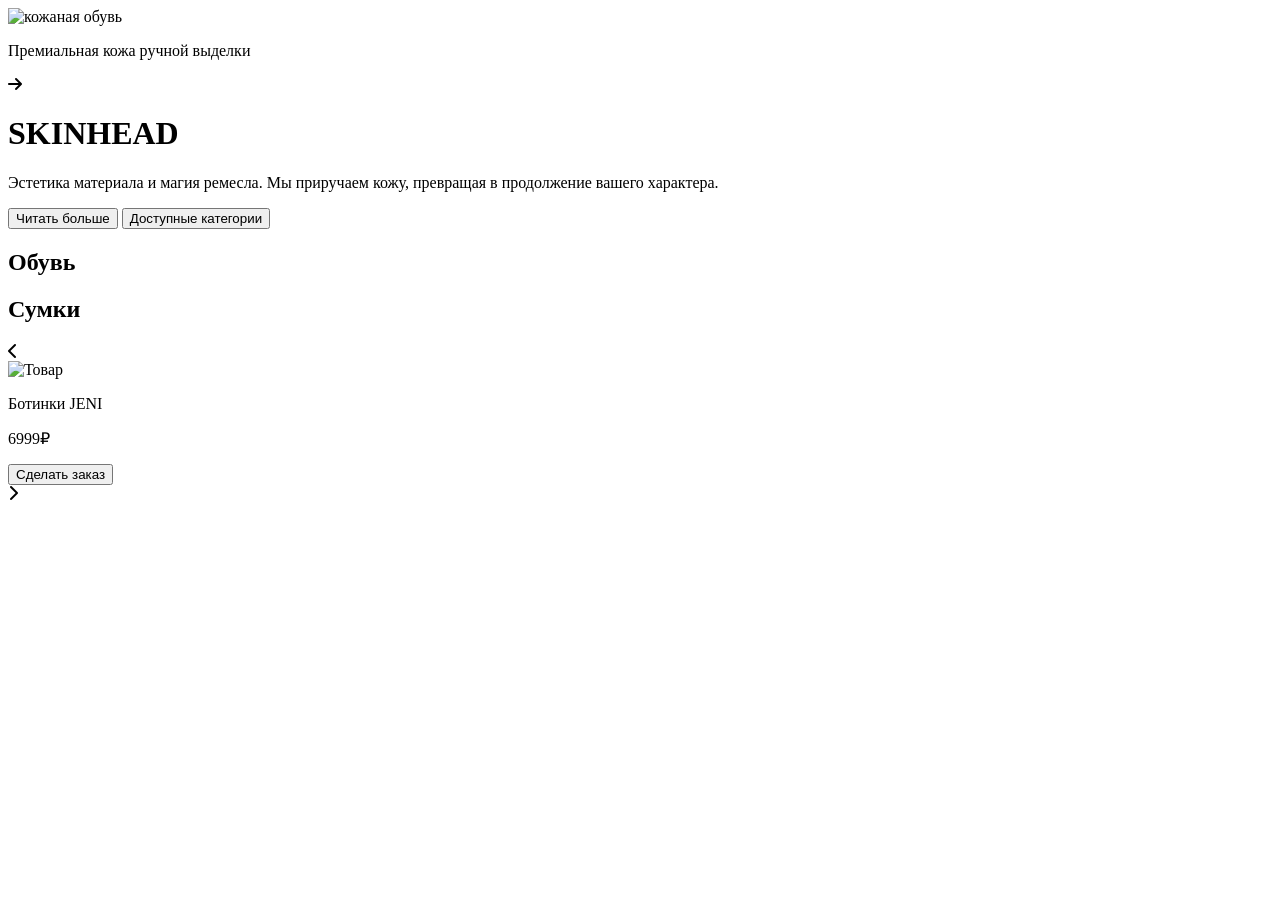
==== index.html @ 627f281a "demo" ====
<!DOCTYPE html>
<html lang="ru">
    <head>
        <meta charset="UTF-8">
        <meta name="viewport" content="width=device-width, initial-scale=1.0, viewport-fit=cover">
        <title>SKINHEAD — Главная</title>
        <link rel="stylesheet" href="https://cdnjs.cloudflare.com/ajax/libs/font-awesome/6.0.0-beta3/css/all.min.css">
        <link rel="stylesheet" href="/skinhead/styles/common.css">
        <link rel="stylesheet" href="/skinhead/styles/index.css">
    </head>
    <body class="page">

    <div id="header-placeholder"></div>
    <div id="chat-placeholder"></div>

    <main class="main">
        <div class="container">
            <!-- промо-баннер -->
            <div class="promo">
            <div class="promo__grid">
                <div class="promo__image-col">
                <div class="promo__img-wrapper">
                    <img class="promo__image" src="/skinhead/assets/main.png" alt="кожаная обувь">
                    <div class="promo__blur-card">
                    <p class="promo__blur-text">Премиальная кожа ручной выделки</p>
                    <div class="promo__blur-arrow" id="blurArrow">
                        <i class="fas fa-arrow-right"></i>
                    </div>
                    </div>
                </div>
                </div>
                <div class="promo__content">
                <h1 class="promo__title">SKINHEAD</h1>
                <p class="promo__desc">Эстетика материала и магия ремесла. Мы приручаем кожу, превращая в продолжение вашего характера.</p>
                <div class="promo__buttons">
                    <button class="btn btn_dark" id="readMoreBtn">Читать больше</button>
                    <button class="btn btn_light" id="categoriesBtn">Доступные категории</button>
                </div>
                </div>
            </div>
            </div>
            <div class="divider"></div>

            <!-- обувь -->
            <div class="section">
            <h2 class="section__title">Обувь</h2>
            <div class="product-grid" id="shoesGrid"></div>
            </div>

            <!-- сумки -->
            <div class="section">
            <h2 class="section__title">Сумки</h2>
            <div class="product-grid" id="bagsGrid"></div>
            </div>
        </div>

        <!-- большая карусель товаров -->
        <div class="container showcase">
            <div class="showcase__main">
            <div class="showcase__arrow showcase__arrow_white" id="prevSlideBtn">
                <i class="fas fa-chevron-left"></i>
            </div>
            <div class="showcase__slide-wrapper">
                <img class="showcase__img" id="carouselImage" src="/skinhead/assets/shoes1.png" alt="Товар">
                <div class="showcase__info">
                <p class="showcase__name" id="carouselName">Ботинки JENI</p>
                <p class="showcase__price" id="carouselPrice">6999₽</p>
                </div>
                <button class="showcase__btn" id="orderBtn">Сделать заказ</button>
            </div>
            <div class="showcase__arrow showcase__arrow_black" id="nextSlideBtn">
                <i class="fas fa-chevron-right"></i>
            </div>
            </div>
            <div class="dots" id="carouselDots"></div>
        </div>
    </main>

    <div id="reviews-placeholder"></div>
    <div id="footer-placeholder"></div>

    <script src="/skinhead/scripts/data.js"></script>
    <script src="/skinhead/scripts/common.js"></script>
    <script src="/skinhead/scripts/index.js"></script>
    </body>
</html>
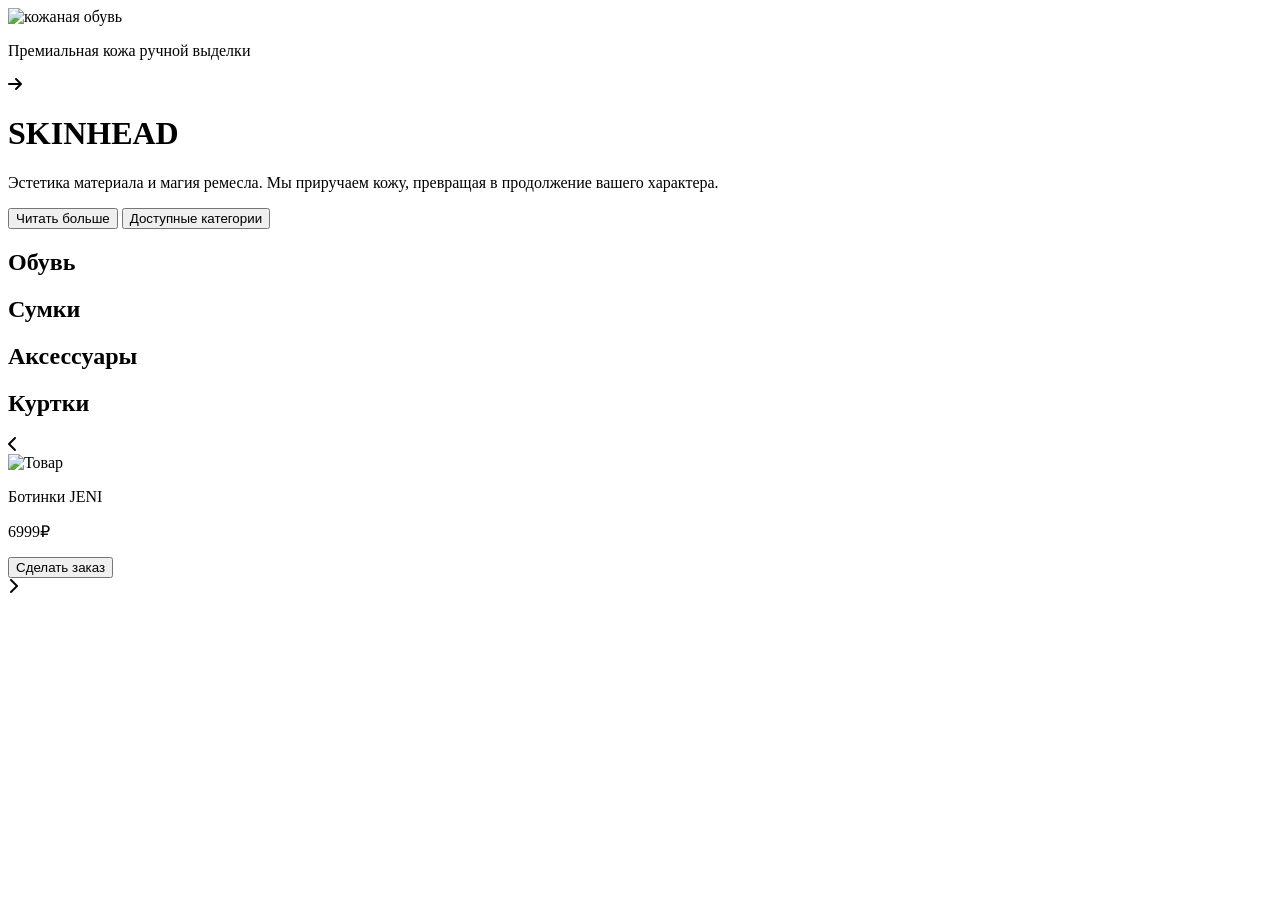
==== commit b568e91d: "feat: catalog, cart, demo profile, search" ====
--- a/index.html
+++ b/index.html
@@ -1,86 +1,92 @@
 <!DOCTYPE html>
 <html lang="ru">
-    <head>
-        <meta charset="UTF-8">
-        <meta name="viewport" content="width=device-width, initial-scale=1.0, viewport-fit=cover">
-        <title>SKINHEAD — Главная</title>
-        <link rel="stylesheet" href="https://cdnjs.cloudflare.com/ajax/libs/font-awesome/6.0.0-beta3/css/all.min.css">
-        <link rel="stylesheet" href="/skinhead/styles/common.css">
-        <link rel="stylesheet" href="/skinhead/styles/index.css">
-    </head>
-    <body class="page">
+<head>
+    <meta charset="UTF-8">
+    <meta name="viewport" content="width=device-width, initial-scale=1.0, viewport-fit=cover">
+    <title>SKINHEAD — Главная</title>
+    <link rel="stylesheet" href="https://cdnjs.cloudflare.com/ajax/libs/font-awesome/6.0.0-beta3/css/all.min.css">
+    <link rel="stylesheet" href="/skinhead/styles/common.css">
+    <link rel="stylesheet" href="/skinhead/styles/index.css">
+</head>
+<body class="page">
 
-    <div id="header-placeholder"></div>
-    <div id="chat-placeholder"></div>
+<div id="header-placeholder"></div>
+<div id="chat-placeholder"></div>
 
-    <main class="main">
-        <div class="container">
-            <!-- промо-баннер -->
-            <div class="promo">
+<main class="main">
+    <div class="container">
+        <div class="promo">
             <div class="promo__grid">
-                <div class="promo__image-col">
-                <div class="promo__img-wrapper">
-                    <img class="promo__image" src="/skinhead/assets/main.png" alt="кожаная обувь">
-                    <div class="promo__blur-card">
-                    <p class="promo__blur-text">Премиальная кожа ручной выделки</p>
-                    <div class="promo__blur-arrow" id="blurArrow">
-                        <i class="fas fa-arrow-right"></i>
-                    </div>
+                <div class="promo__img_col">
+                    <div class="promo__img_wrap">
+                        <img class="promo__img" src="/skinhead/assets/main.png" alt="кожаная обувь">
+                        <div class="promo__blur">
+                            <p class="promo__blur_text">Премиальная кожа ручной выделки</p>
+                            <div class="promo__blur_arrow" id="blurArrow">
+                                <i class="fas fa-arrow-right"></i>
+                            </div>
+                        </div>
                     </div>
                 </div>
-                </div>
                 <div class="promo__content">
-                <h1 class="promo__title">SKINHEAD</h1>
-                <p class="promo__desc">Эстетика материала и магия ремесла. Мы приручаем кожу, превращая в продолжение вашего характера.</p>
-                <div class="promo__buttons">
-                    <button class="btn btn_dark" id="readMoreBtn">Читать больше</button>
-                    <button class="btn btn_light" id="categoriesBtn">Доступные категории</button>
-                </div>
+                    <h1 class="promo__title">SKINHEAD</h1>
+                    <p class="promo__desc">Эстетика материала и магия ремесла. Мы приручаем кожу, превращая в продолжение вашего характера.</p>
+                    <div class="promo__btns">
+                        <button class="btn btn_dark" id="readMoreBtn">Читать больше</button>
+                        <button class="btn btn_light" id="categoriesBtn">Доступные категории</button>
+                    </div>
                 </div>
             </div>
-            </div>
-            <div class="divider"></div>
+        </div>
+        <div class="divider"></div>
 
-            <!-- обувь -->
-            <div class="section">
+        <div class="section">
             <h2 class="section__title">Обувь</h2>
-            <div class="product-grid" id="shoesGrid"></div>
-            </div>
-
-            <!-- сумки -->
-            <div class="section">
-            <h2 class="section__title">Сумки</h2>
-            <div class="product-grid" id="bagsGrid"></div>
-            </div>
+            <div class="product_grid" id="shoesGrid"></div>
         </div>
 
-        <!-- большая карусель товаров -->
-        <div class="container showcase">
-            <div class="showcase__main">
+        <div class="section">
+            <h2 class="section__title">Сумки</h2>
+            <div class="product_grid" id="bagsGrid"></div>
+        </div>
+
+        <div class="section">
+            <h2 class="section__title">Аксессуары</h2>
+            <div class="product_grid" id="accessoriesGrid"></div>
+        </div>
+
+        <div class="section">
+            <h2 class="section__title">Куртки</h2>
+            <div class="product_grid" id="jacketsGrid"></div>
+        </div>
+    </div>
+
+    <div class="container showcase">
+        <div class="showcase__main">
             <div class="showcase__arrow showcase__arrow_white" id="prevSlideBtn">
                 <i class="fas fa-chevron-left"></i>
             </div>
-            <div class="showcase__slide-wrapper">
+            <div class="showcase__slide">
                 <img class="showcase__img" id="carouselImage" src="/skinhead/assets/shoes1.png" alt="Товар">
                 <div class="showcase__info">
-                <p class="showcase__name" id="carouselName">Ботинки JENI</p>
-                <p class="showcase__price" id="carouselPrice">6999₽</p>
+                    <p class="showcase__name" id="carouselName">Ботинки JENI</p>
+                    <p class="showcase__price" id="carouselPrice">6999₽</p>
                 </div>
                 <button class="showcase__btn" id="orderBtn">Сделать заказ</button>
             </div>
             <div class="showcase__arrow showcase__arrow_black" id="nextSlideBtn">
                 <i class="fas fa-chevron-right"></i>
             </div>
-            </div>
-            <div class="dots" id="carouselDots"></div>
         </div>
-    </main>
+        <div class="dots" id="carouselDots"></div>
+    </div>
+</main>
 
-    <div id="reviews-placeholder"></div>
-    <div id="footer-placeholder"></div>
+<div id="reviews-placeholder"></div>
+<div id="footer-placeholder"></div>
 
-    <script src="/skinhead/scripts/data.js"></script>
-    <script src="/skinhead/scripts/common.js"></script>
-    <script src="/skinhead/scripts/index.js"></script>
-    </body>
+<script src="/skinhead/scripts/data.js"></script>
+<script src="/skinhead/scripts/common.js"></script>
+<script src="/skinhead/scripts/index.js"></script>
+</body>
 </html>
